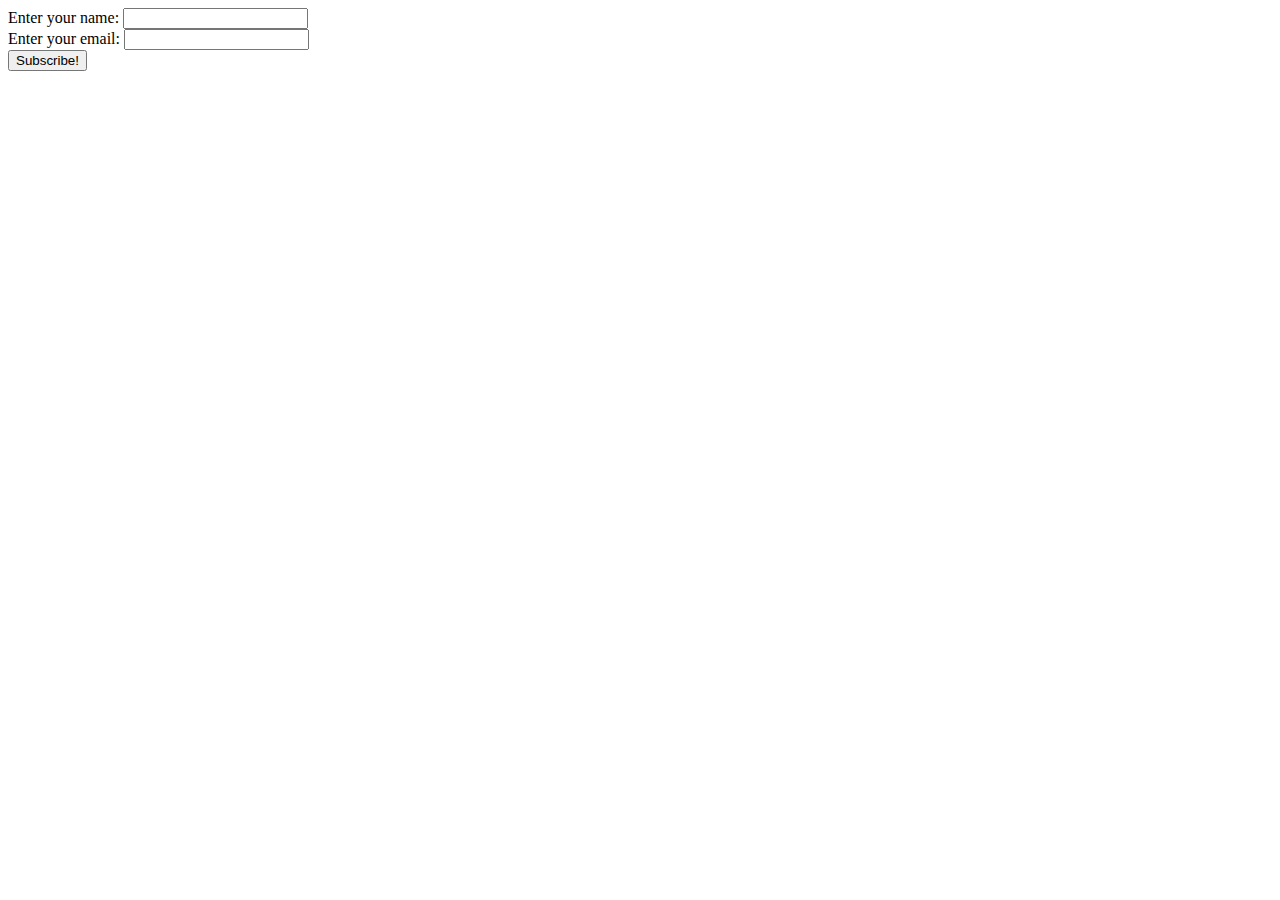
==== contact.html @ 6eaaf3c5 "contact.html hobies.html wk.html" ====
<!DOCTYPE html>
<html lang="en">
<head>
    <meta charset="UTF-8">
    <meta http-equiv="X-UA-Compatible" content="IE=edge">
    <meta name="viewport" content="width=device-width, initial-scale=1.0">
    <title>Document</title>
</head>
<body>
    <form action="" method="get" class="form-example">
        <div class="form-example">
          <label for="name">Enter your name: </label>
          <input type="text" name="name" id="name" required>
        </div>
        <div class="form-example">
          <label for="email">Enter your email: </label>
          <input type="email" name="email" id="email" required>
        </div>
        <div class="form-example">
          <input type="submit" value="Subscribe!">
        </div>
      </form>
</body>
</html>
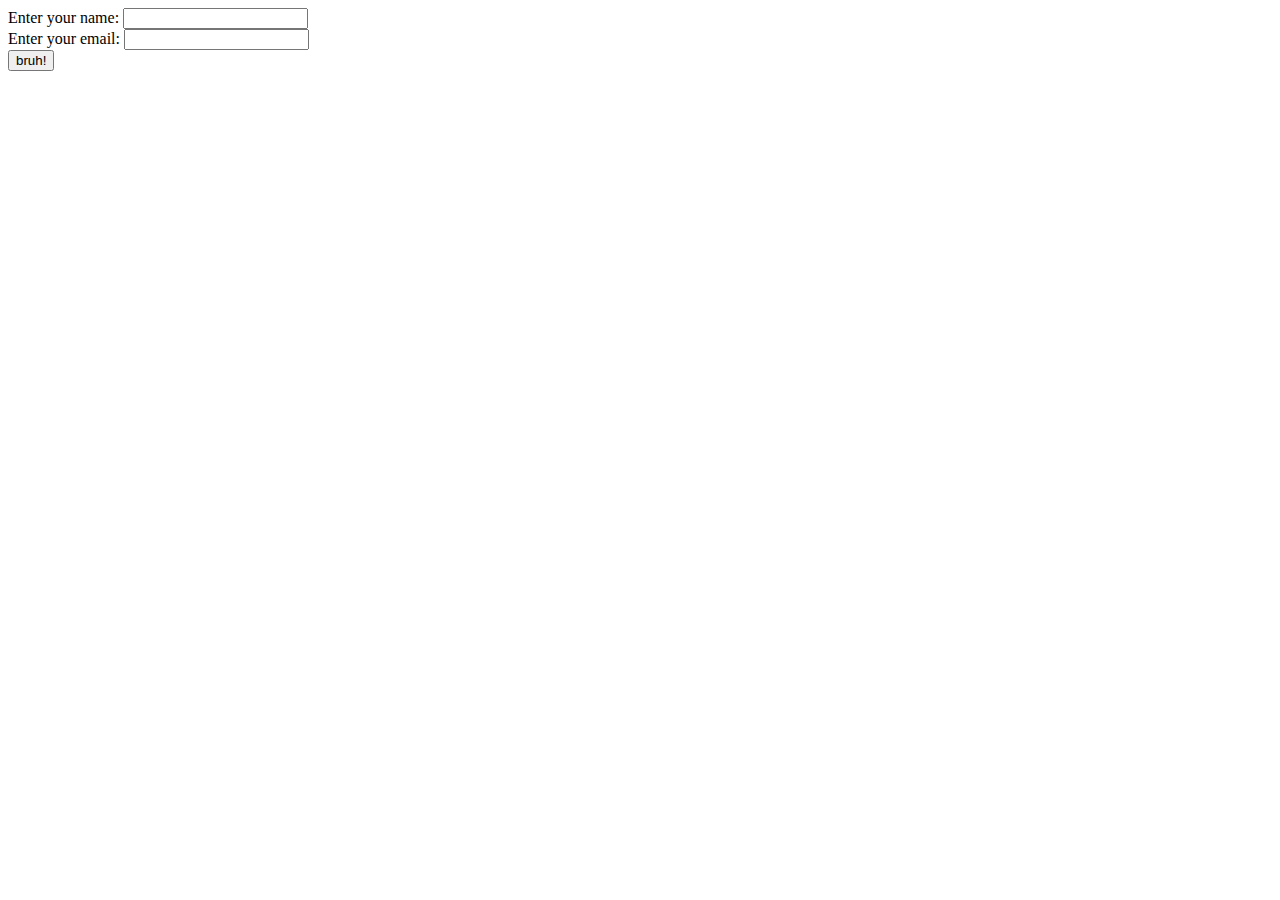
==== commit 3ced2747: "contact.html" ====
--- a/contact.html
+++ b/contact.html
@@ -5,6 +5,7 @@
     <meta http-equiv="X-UA-Compatible" content="IE=edge">
     <meta name="viewport" content="width=device-width, initial-scale=1.0">
     <title>Document</title>
+    <link rel="stylesheet" href="web/css/styles.css">
 </head>
 <body>
     <form action="" method="get" class="form-example">
@@ -17,7 +18,7 @@
           <input type="email" name="email" id="email" required>
         </div>
         <div class="form-example">
-          <input type="submit" value="Subscribe!">
+          <input type="submit" value="bruh!">
         </div>
       </form>
 </body>
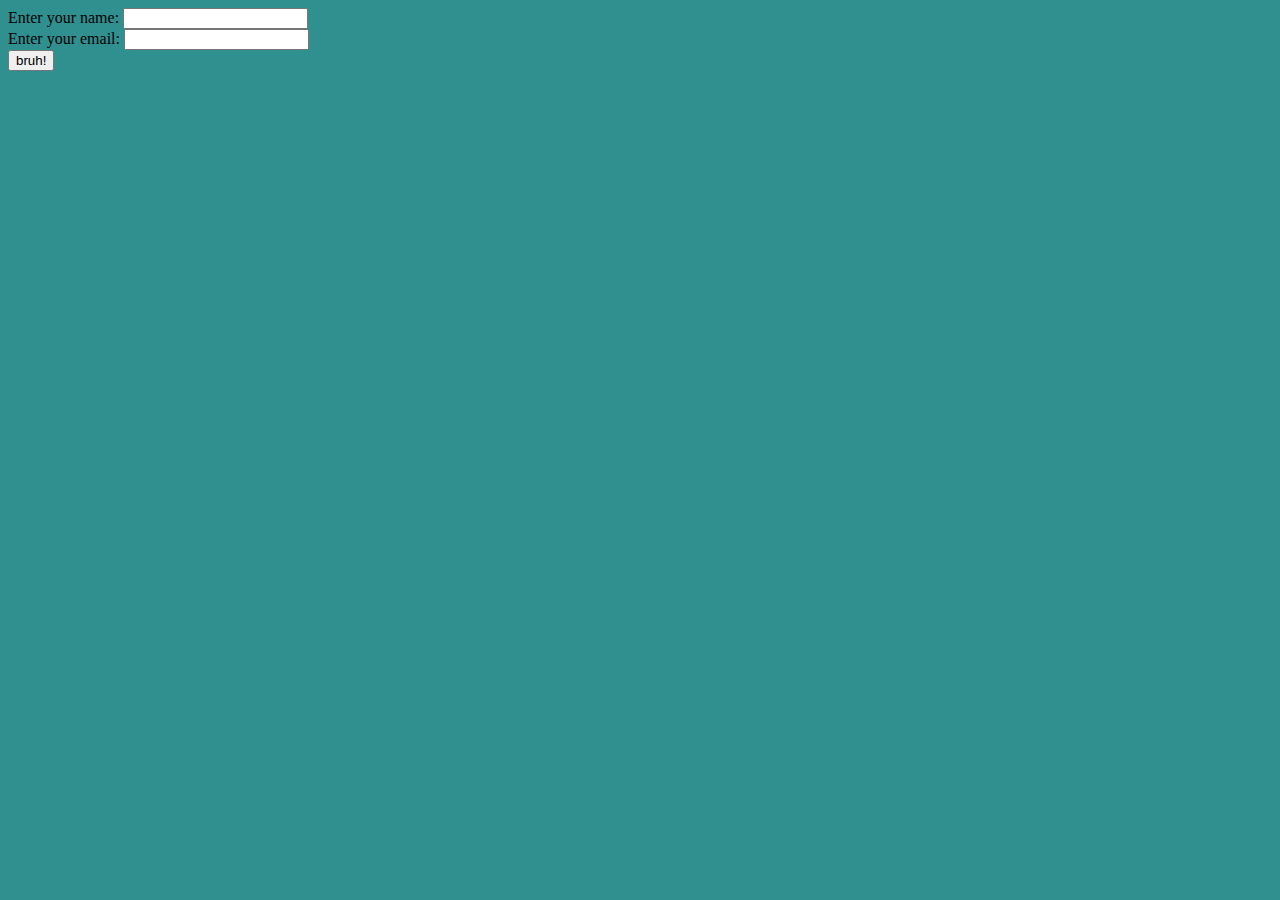
==== commit 465660df: "commit on 'main'" ====
--- a/contact.html
+++ b/contact.html
@@ -5,7 +5,7 @@
     <meta http-equiv="X-UA-Compatible" content="IE=edge">
     <meta name="viewport" content="width=device-width, initial-scale=1.0">
     <title>Document</title>
-    <link rel="stylesheet" href="web/css/styles.css">
+    <link rel="stylesheet" href="css/styles.css">
 </head>
 <body>
     <form action="" method="get" class="form-example">
--- a/css/styles.css
+++ b/css/styles.css
@@ -0,0 +1,26 @@
+body{
+    background-color: #308f8f;
+}
+hr{
+    border-style: none;
+    border-top-style: dotted;
+    border-color: grey;
+    border-width: 5px;
+    width: 5%;
+}
+h1{
+    color: rgb(94, 17, 104);
+    animation-duration: 3s;
+  animation-name: slidein;
+
+h3{
+    color: rgb(56, 26, 5);
+}
+p {
+    animation-duration: 3s;
+    animation-name: slidein;
+    animation-iteration-count: infinite;
+    animation-direction: alternate;
+  }
+  /*animation does not work ?*/
+  